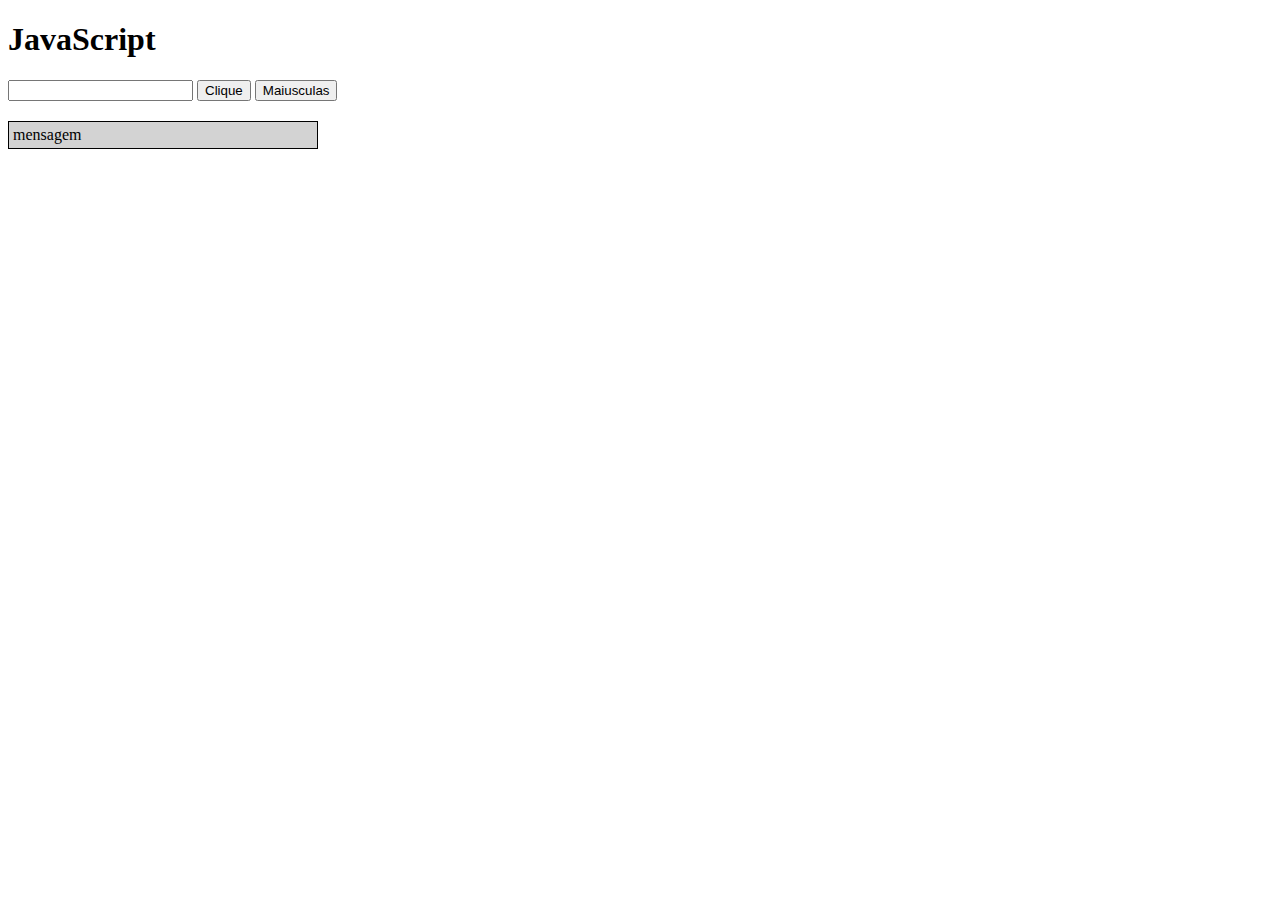
==== aula6.html @ 309af7ec "add aula6.js" ====
<!DOCTYPE html>
<html lang="en">
<head>
    <meta charset="UTF-8">
    <meta name="viewport" content="width=device-width, initial-scale=1.0">
    <title>JavaScript</title>
    <style>
        #mensagem{            
            margin-top: 20px;
            padding: 4px;
            width: 300px;
            background-color: lightgray;
            border: 1px solid black;
        }
    </style>
    <script src="aula6.js"></script>
   
</head>
<body>
    <h1>JavaScript</h1>
    <input type="text" id="texto">
    <button onclick="oi()">Clique</button>

    <button onclick="maiusculas()">Maiusculas</button>


    <div id="mensagem">
        mensagem 
    </div>
</body>
</html>
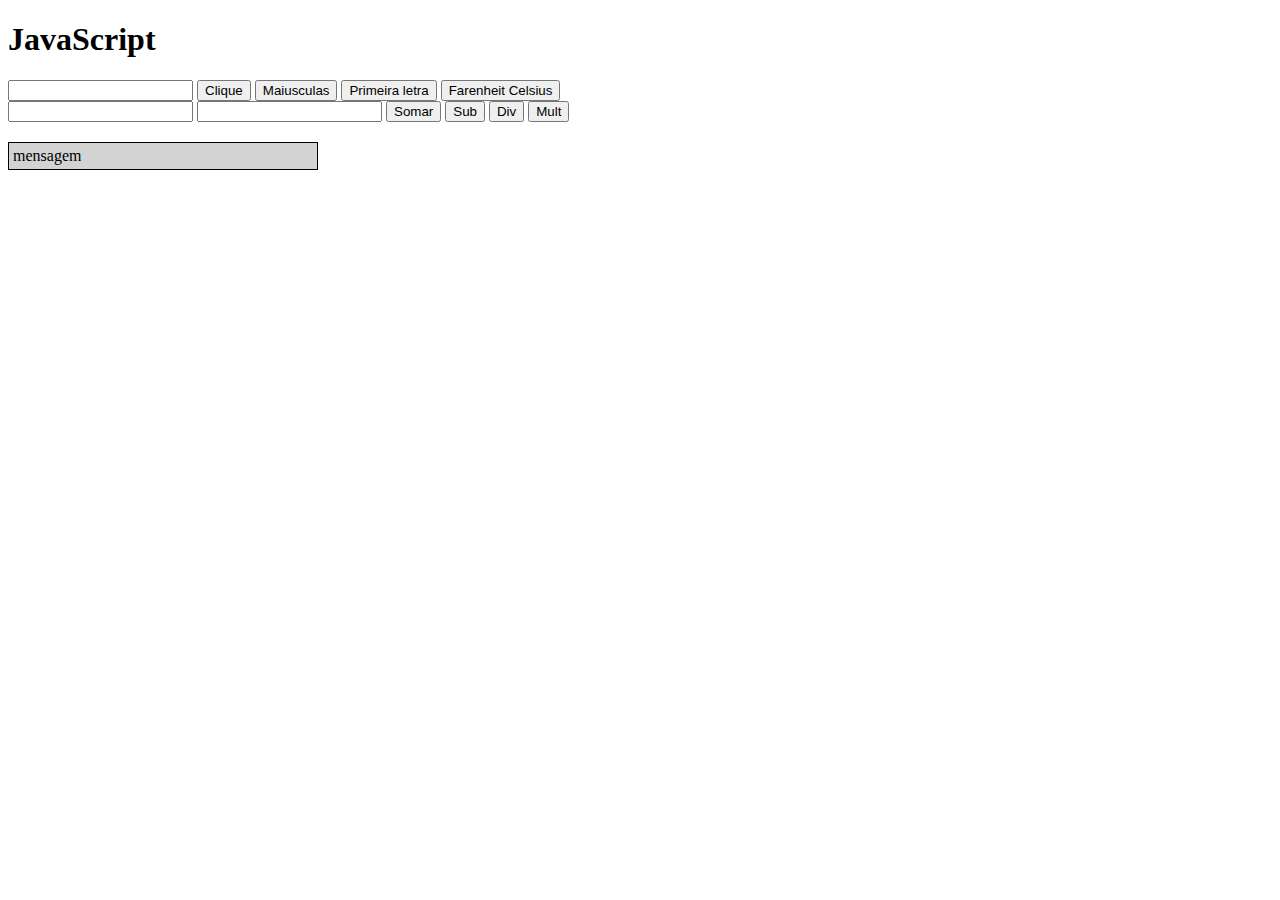
==== commit db609dbe: "calculadora" ====
--- a/aula6.html
+++ b/aula6.html
@@ -23,9 +23,24 @@
 
     <button onclick="maiusculas()">Maiusculas</button>
 
+    <button onclick="letra()">Primeira letra</button>
 
+    <button onclick="far2celcius()">Farenheit Celsius</button>
+
+    <div>
+        <input id="num1"type="number"  size="4">
+        <input id="num2"type="number"  size="4">
+        <button onclick="somar()">Somar</button>
+        <button onclick="sub()">Sub</button>
+        <button onclick="div()">Div</button>
+        <button onclick="mult()">Mult</button>
+       
+    </div>
     <div id="mensagem">
         mensagem 
     </div>
+ 
+   
+
 </body>
 </html>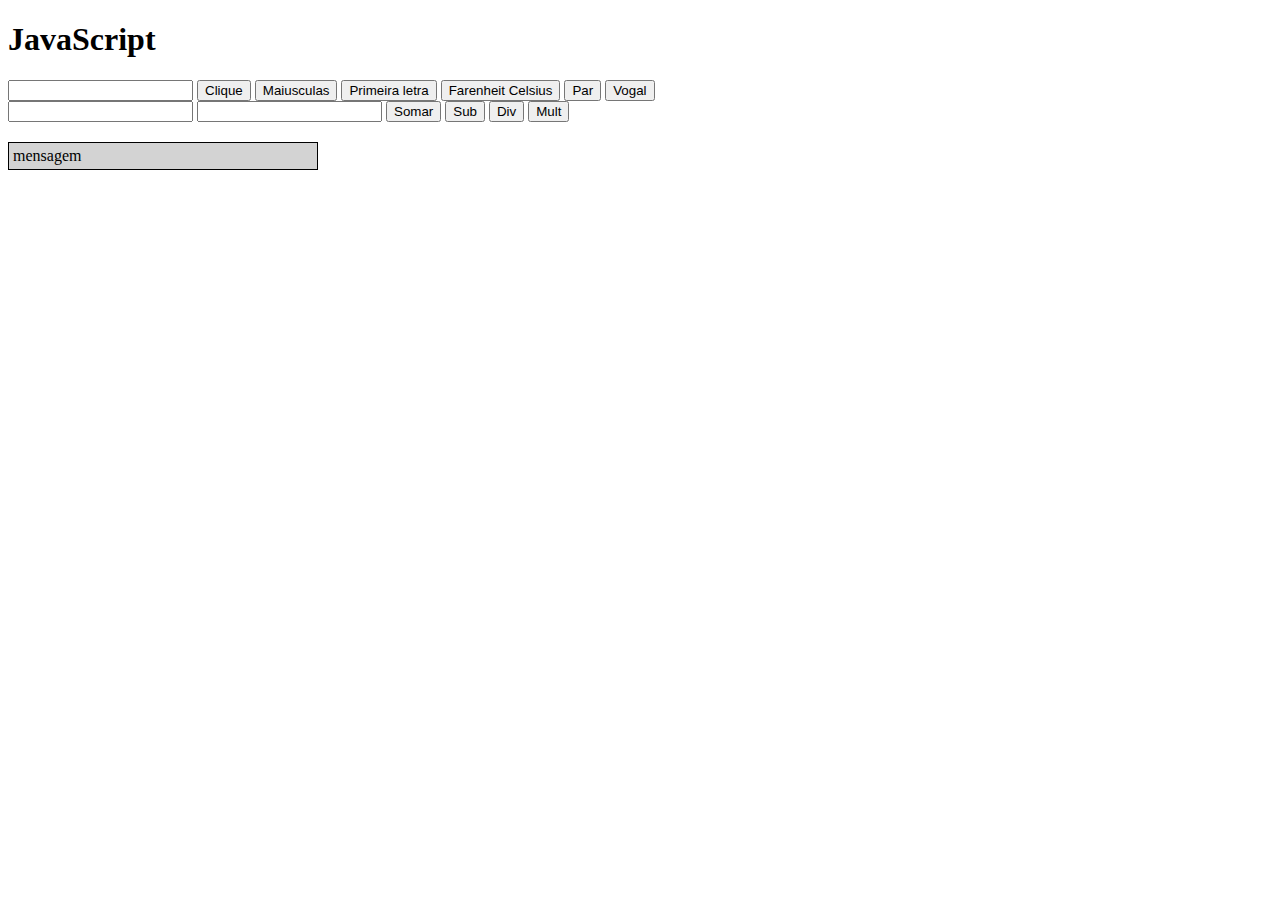
==== commit 8b7c66cc: "comintt" ====
--- a/aula6.html
+++ b/aula6.html
@@ -27,6 +27,10 @@
 
     <button onclick="far2celcius()">Farenheit Celsius</button>
 
+    <button onclick="par()">Par</button>
+
+    <button onclick="vogal()">Vogal</button>
+
     <div>
         <input id="num1"type="number"  size="4">
         <input id="num2"type="number"  size="4">
